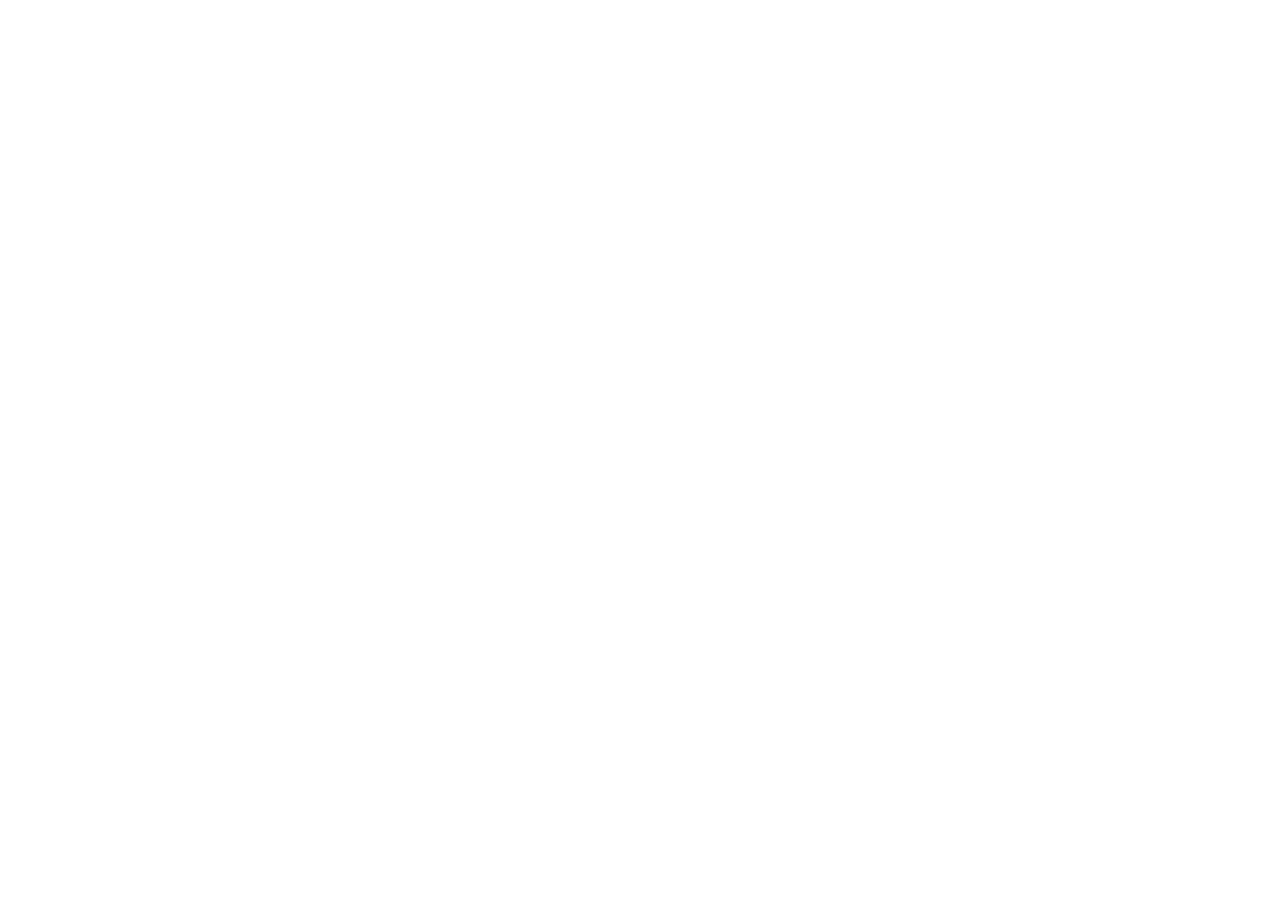
==== ch02/position.html @ 79489dbc "feat(add new work): position & nth-child" ====
<!DOCTYPE html>
<html lang="en">
<head>
  <meta charset="UTF-8">
  <meta name="viewport" content="width=device-width, initial-scale=1.0">
  <title>position</title>
</head>
<body>
<!-- 1. 用position 方式定位 上, 下, 左, 右, 中間 五個方位 -->
<!-- 2. fixed 定位在正中間 -->
</body>
</html>
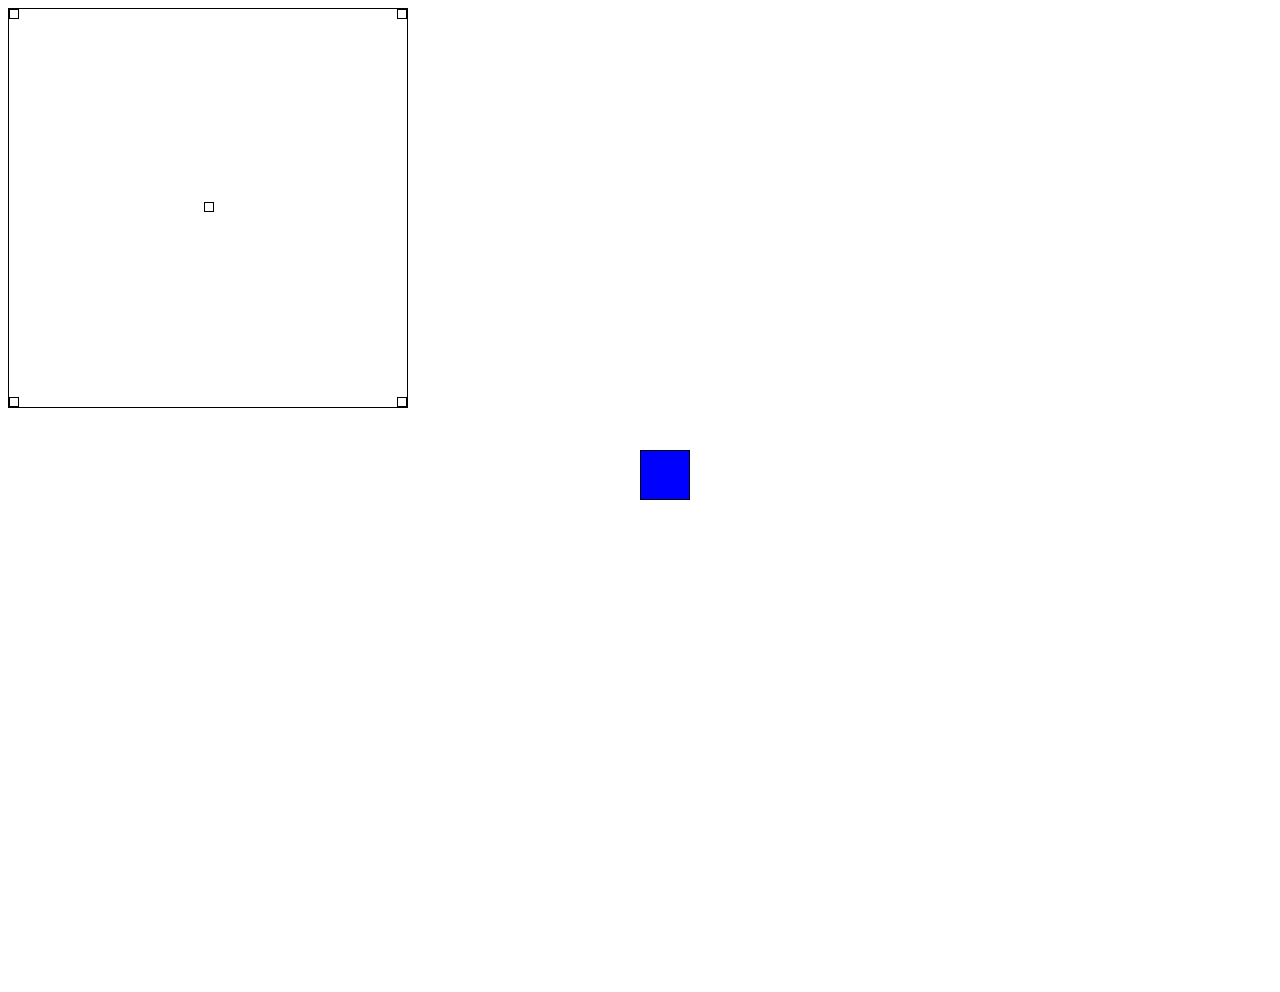
==== commit 84f39aab: "finished" ====
--- a/ch02/position.html
+++ b/ch02/position.html
@@ -4,9 +4,107 @@
   <meta charset="UTF-8">
   <meta name="viewport" content="width=device-width, initial-scale=1.0">
   <title>position</title>
+  <style>
+    *{ box-sizing: border-box;}
+    div {
+      border : 1px solid black;
+    }
+    .q1 {
+      position : relative;
+      width: 400px;
+      height: 400px;
+      padding: 0px;
+      margin: 0px;
+    }
+    .main_1 {
+      position : absolute;
+      left : 0px;
+      top : 0px;
+      width : 10px;
+      height : 10px;
+    }
+    .main_2 {
+      position : absolute;
+      right : 0px;
+      top : 0px;
+      width : 10px;
+      height : 10px;
+    }
+    .main_3 {
+      position : absolute;
+      right : 0px;
+      bottom : 0px;
+      width : 10px;
+      height : 10px;
+    }
+    .main_4 {
+      position : absolute;
+      left : 0px;
+      bottom : 0px;
+      width : 10px;
+      height : 10px;
+    }
+    .main_5 {
+      position : absolute;
+      left : 195px;
+      bottom : 195px;
+      width : 10px;
+      height : 10px;
+    }
+    .fix {
+      width : 50px ;
+      height: 50px ;
+      position: fixed;
+      top: 50%;
+      left: 50%;
+      background-color: blue;
+
+    }
+    
+  </style>
 </head>
-<body>
 <!-- 1. 用position 方式定位 上, 下, 左, 右, 中間 五個方位 -->
 <!-- 2. fixed 定位在正中間 -->
+<body>
+  <div class="q1">
+    <div class="main_1"></div>
+    <div class="main_2"></div>
+    <div class="main_3"></div>
+    <div class="main_4"></div>
+    <div class="main_5"></div>
+  </div>
+  <div class="fix"></div>
+  <br>
+  <br>
+  <br>
+  <br>
+  <br>
+  <br>
+  <br>
+  <br>
+  <br>
+  <br>
+  <br>
+  <br>
+  <br>
+  <br>
+  <br>
+  <br>
+  <br>
+  <br>
+  <br>
+  <br>
+  <br>
+  <br>
+  <br>
+  <br>
+  <br>
+  <br>
+  <br>
+  <br>
+  <br>
+  <br>
+  <br>
+  <br>
 </body>
 </html>